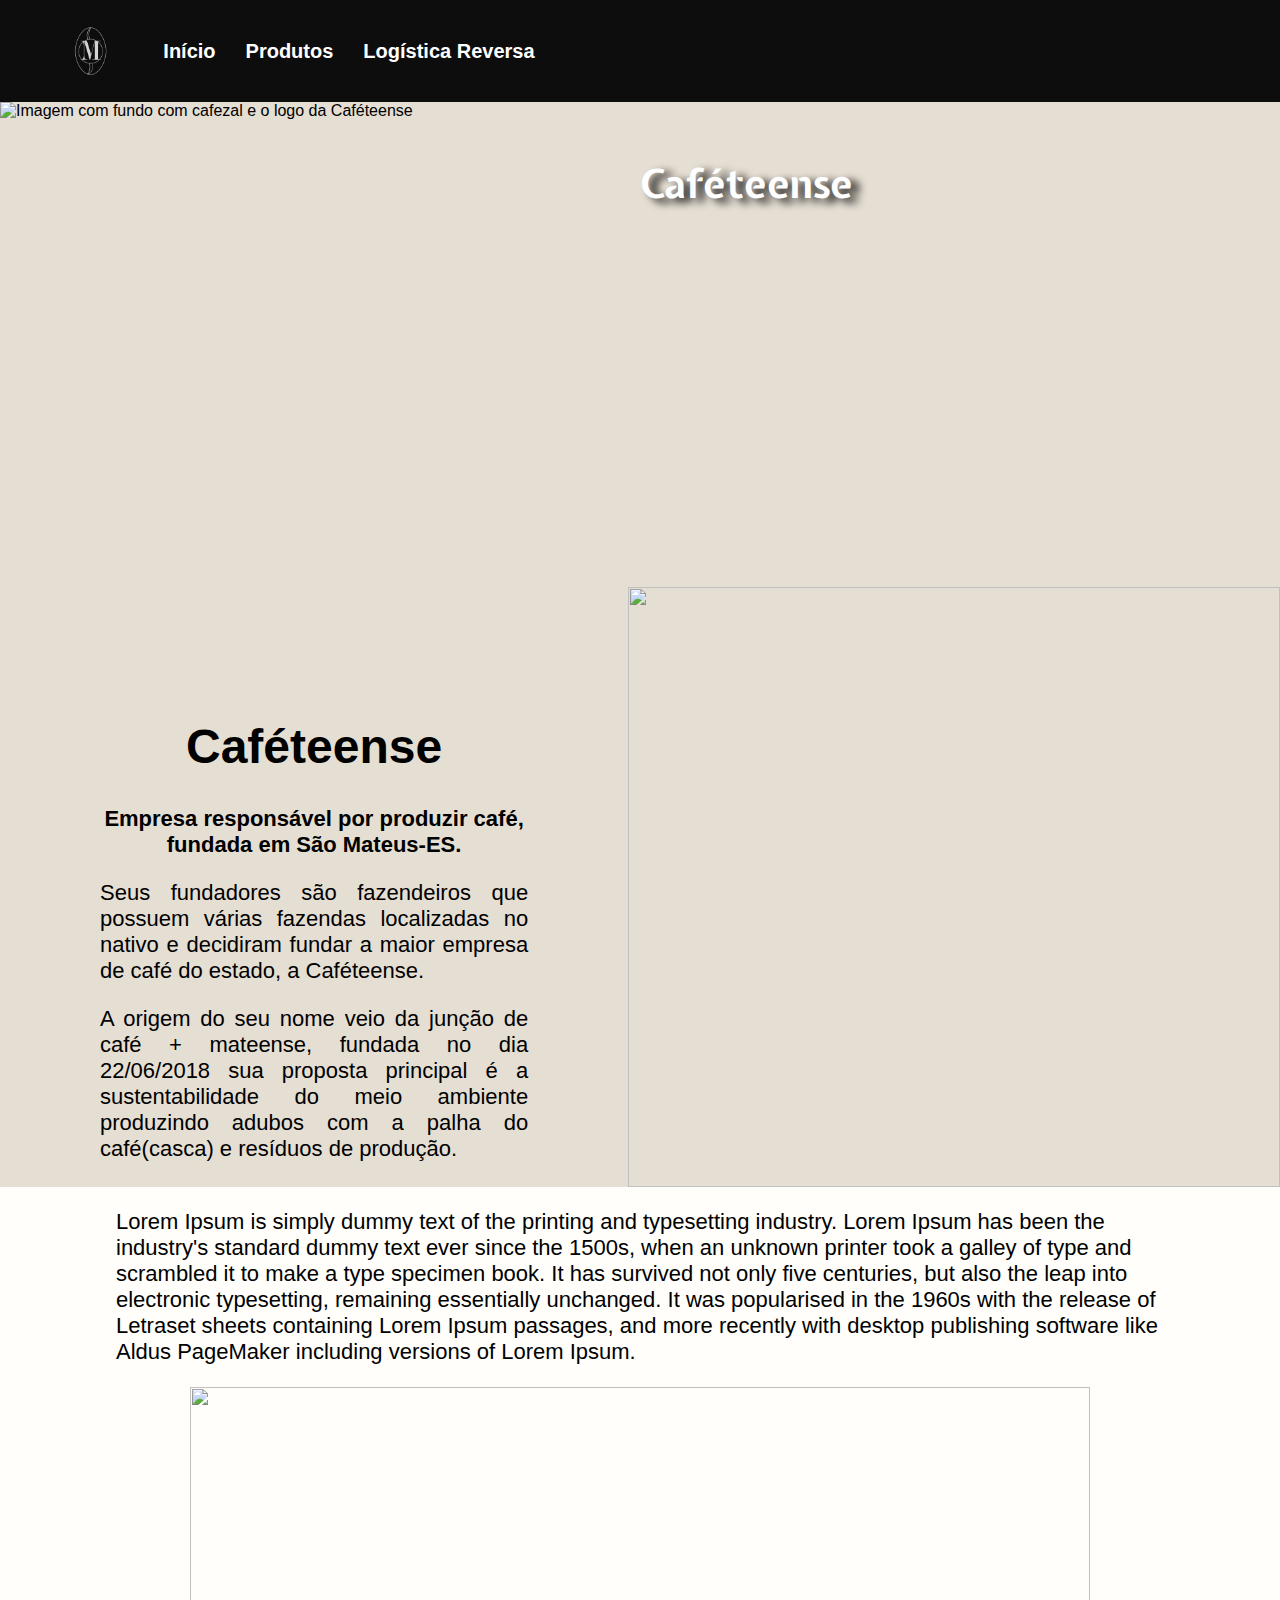
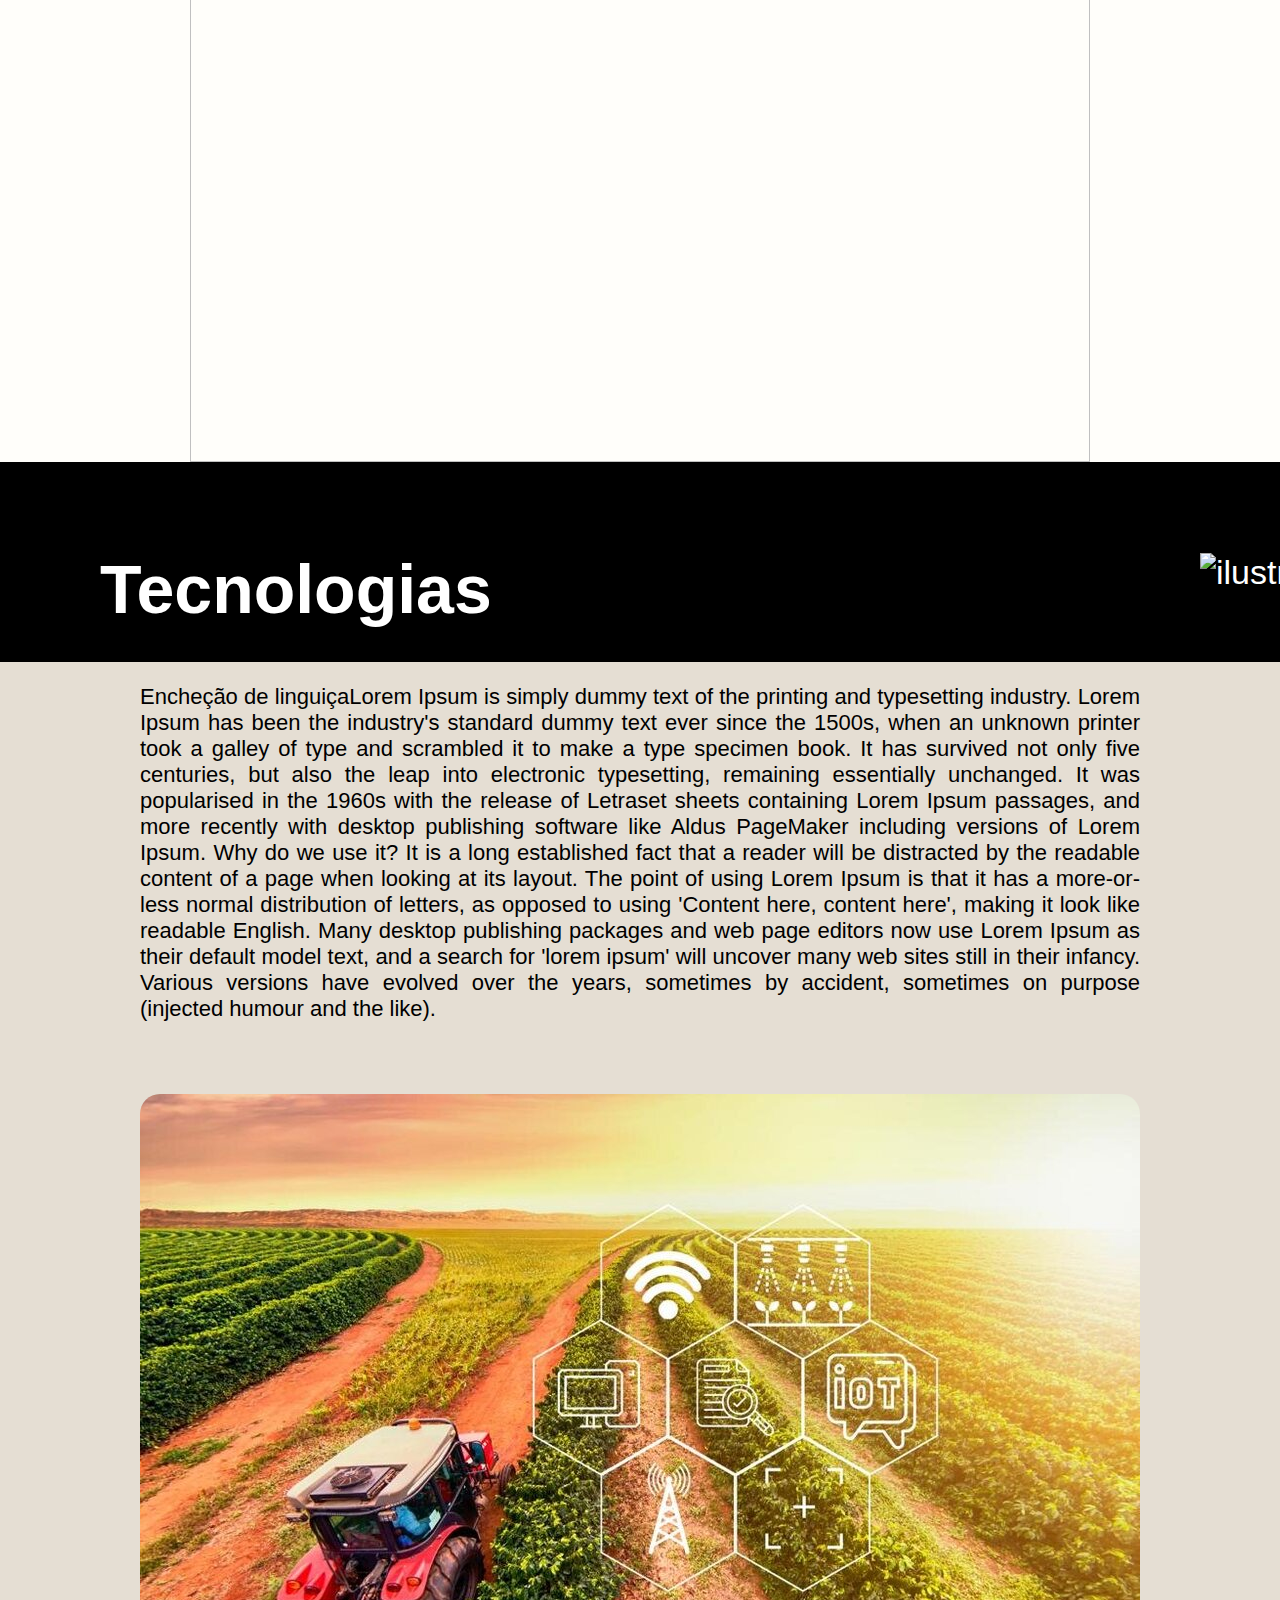
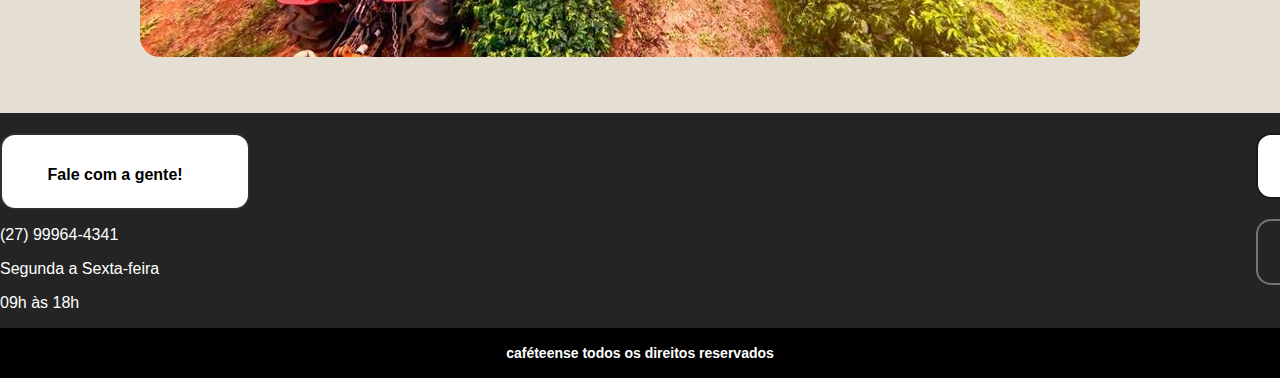
==== index/index.html @ 738b115c "first commit" ====
<!DOCTYPE html>
<html lang="pt-br">

<head>
    <meta charset="UTF-8">
    <title>Caféteense</title>

    <link rel="stylesheet" href="css/style.css">
    <script src="https://kit.fontawesome.com/7d807736df.js" crossorigin="anonymous"></script>
    <link rel="preconnect" href="https://fonts.googleapis.com">
    <link rel="preconnect" href="https://fonts.gstatic.com" crossorigin>
    <link href="https://fonts.googleapis.com/css2?family=Expletus+Sans:wght@600&display=swap" rel="stylesheet">
</head>

<body>
    <header>
        <nav>
            <ul>
                <img src="components/logo1.png" alt="" height="50px" class="header-img">
                <li> <a href="/index.html">Início</a></li>
                <li> <a href="/footer.html">Produtos</a></li>
                <li> <a href="/logReversa/index.html">Logística Reversa</a></li>
            </ul>
        </nav>
    </header>
    <section class="header-1">
        <div class="header-contents">
            <img class="header-contents-img"
                src="https://www.cacaushow.com.br/on/demandware.static/-/Sites-CacauShow-Library/default/dw9084e91b/images/Landing/fazendaDedoDeDeus/banner-produtores.jpg"
                alt=" Imagem com fundo com cafezal e o logo da Caféteense">
            <h1>Caféteense</h1>
            <img src="/components/logo2.png" alt="" class="header-logo">
        </div>
    </section>
    <section class="main">
        <section class="about">
            <div class="about-container">
                <h1 class="about-title">Caféteense</h1>
                <h2 class="about-title">Empresa responsável por produzir café, fundada em São Mateus-ES.</h2>
                <p>
                    Seus fundadores são fazendeiros
                    que
                    possuem várias fazendas localizadas no nativo e decidiram fundar a maior empresa de café do estado,
                    a Caféteense.</p>
                <p>
                    A origem do seu nome veio da junção de café + mateense, fundada no dia 22/06/2018 sua proposta
                    principal é a sustentabilidade do meio ambiente produzindo adubos com a palha do café(casca) e
                    resíduos de produção.</p>
            </div>
            <div class="img-right-div">
                <img class="img-right" src="/components/cafe-vapor.webp">
            </div>
        </section>
        <section class="produtos">
            <div class="produtos-contents">
                <p>
                    Lorem Ipsum is simply dummy text of the printing and typesetting industry. Lorem Ipsum has been the
                    industry's standard dummy text ever since the 1500s, when an unknown printer took a galley of type
                    and scrambled it to make a type specimen book. It has survived not only five centuries, but also the
                    leap into electronic typesetting, remaining essentially unchanged. It was popularised in the 1960s
                    with the release of Letraset sheets containing Lorem Ipsum passages, and more recently with desktop
                    publishing software like Aldus PageMaker including versions of Lorem Ipsum.
                </p>
            </div>
            <div>
                <img src="/components/Products_Mockup_1.png" alt="" width="900px" height="675px" class="carrossel-img">
            </div>
        </section>
        <div class="tec-title">
            <div class="h1-tec">
                <h1>Tecnologias</h1>
                <img class="tec-icon" src="/components/tecnologia-brown.png" alt="ilustração saco de café">
            </div>
        </div>
        <section class="center-left melhorias">
            <p>
                Encheção de linguiçaLorem Ipsum is simply dummy text of the printing and typesetting industry. Lorem
                Ipsum has been the industry's standard dummy text ever since the 1500s, when an unknown printer took
                a
                galley of type and scrambled it to make a type specimen book. It has survived not only five
                centuries,
                but also the leap into electronic typesetting, remaining essentially unchanged. It was popularised
                in
                the 1960s with the release of Letraset sheets containing Lorem Ipsum passages, and more recently
                with
                desktop publishing software like Aldus PageMaker including versions of Lorem Ipsum.

                Why do we use it?
                It is a long established fact that a reader will be distracted by the readable content of a page
                when
                looking at its layout. The point of using Lorem Ipsum is that it has a more-or-less normal
                distribution
                of letters, as opposed to using 'Content here, content here', making it look like readable English.
                Many
                desktop publishing packages and web page editors now use Lorem Ipsum as their default model text,
                and a
                search for 'lorem ipsum' will uncover many web sites still in their infancy. Various versions have
                evolved over the years, sometimes by accident, sometimes on purpose (injected humour and the like).
            </p>
        </section>
        <section class="tec-visuals">
            <div class="tec-contents">
                <img class="tec-img" src="components/tec-1.jpg" alt="Utilização do trator na coleta do café">
            </div>
        </section>
    </section>
    <footer>
        <section class="footer-contents">
            <div class="footer-left">
                <button class="btn-wpp">
                    <p>Fale com a gente!<i class="fa-brands fa-whatsapp"></i></p>
                </button>
                <p>(27) 99964-4341</p>
                <P>Segunda a Sexta-feira </P>
                <p>09h às 18h</p>
            </div>
            <div class="footer-right">
                <button class="btn-1">
                    <p>Cadastre-se</p>
                </button>
                <button class="btn-2">
                    <p>Login</p>
                </button>
            </div>
        </section>
        <section class="footer-contents-low">
            <p>caféteense todos os direitos reservados</p>
        </section>
    </footer>

</body>

</html>
---- index/css/style.css ----
* {
   
    font-family: sans-serif;
}

header {
    max-width: 100%;
    height: 100%;
    padding: 10px;
    background-color: rgb(13, 13, 13);
    color: white;
    margin: 0;
    overflow: hidden;
  }
  
  nav {
    margin: 0 auto;
    width: 1000px;
    margin-right: 515px;
  }
  
  ul {
    display: flex;
    justify-content: left;
    align-items: center;
  }
  
  li {
    display: inline;
    padding-right: 30px;
    font-family: Arial, Helvetica, sans-serif;
    font-weight: bold;
    font-size: 20px;
  }

  a:link, a:visited {
    text-decoration: none;
    color: white;
  }
  a:hover {
    color:rgb(147, 143, 136); 
    transition: 1s;
  }
  
  .header-img {
  justify-content: center;
  padding-right: 30px;
  }

h2 {
    font-size: 22px;
}

body {
    margin: 0;
    background-color: rgb(229,222,211);
    
}


.header-1 {
    width: 100%;
    overflow: hidden;
    margin: 0;
    border: 0;
    height: 100%;
    display: inline;
    position: relative;
}

.header-contents h1 {
    position: absolute;
    bottom: 350px;
    left: 640px;
    color: white;
    text-shadow: 0.2em 0.1em 0.2em black;
    font-weight: bold;
    font-size: 40px;
    font-family:"Expletus Sans";
}

.header-logo {
    position: absolute;
    bottom: 55px;
    left: 500px;
}

.header-contents {
    margin: 0;
    border: 0;
    height:485px;
}
.header-contents-img {
    margin: 0;
    border: 0;
    width: 100%;
}
.header-carrossel{
    width: 1048px;
    display: flex;
    flex-direction: column;
    margin: 0 auto;
    align-items: center;
    background-color: brown;
    margin: 0;
}

.about {
    display: flex;
    justify-content: space-between;
    width: 100%;
    height: 600px;
    
    
}
.about-container {
    width: 532px;   
    margin-top: 100px;
    margin-left: 100px;
    margin-right: 100px;
    text-align: justify;  
    
}
.about-title {
    text-align: center;
}

.img-right-div {
    width: 810px;
}

.img-right {
    width: 100%;
    height:600px;
    padding: 0;
    border: 0;
    margin: 0;
    -webkit-filter:grayscale(0%);
    transition: 1s;
}
.img-right:hover {
    -webkit-filter:grayscale(80%);
    transition: 1.5s;
}

.about-title {
    text-align: center;
    
}

.main {
    border: 0;
    padding: 0;
    align-items: left;
    background-color: rgb(229,222,211);
    font-size: 24px;
    width: 100%;
    margin: 0;
}
.main p {
    font-size: 22px;
}

.melhorias {
   margin: 0 auto;
}

.center {
    width: 1048px;
    display: flex;
    flex-direction: column;
    justify-content: center;
    align-items: center;
    margin: 0 auto;
    margin-top: 50px;
}

.center-left {
    width: 1000px;
    align-items: center;
    display: flex;
    flex-direction: column;
    justify-content: center;
    text-align: justify;
    
}

.produtos {
   width: 100%;
   background-color: #fffefa;
}

.carrossel-img {
    margin: 0 auto;
    display: flex ;
}

.produtos-contents {
    display: flex;
    width: 1048px;
    justify-content: center;
    align-items: center;
    margin: 0 auto;


}

.reversa-title {
    background-color: black;
    color: white;
    width: 100%;
    height: 500px;
    display: flex;
    justify-content: flex-start;
    align-items: center;
    text-align: left;
    
    
}
.h1-reversa {
   margin-left: 100px ;
   font-size: 34px;
}

.reversa{
    font-size: 24px;
}

.melhorias-img-container{
    margin-top: 50px;
    margin-left: 100px;
}
.melhorias-img-1-img{
    width: 40%;
    height: 40%;
}
.melhorias-img-2-img{
    width: 40%;
    height: 40%;
    position: relative;
    bottom: 100px;
    left: 400px;
}

.tec-title {
    background-color: black;
    color: white;
    width: 100%;
    height: 200px;
    display: flex;
    justify-content: flex-start;
    align-items: center;
    text-align: left;
    
    
}
.h1-tec {
   margin-top: 100px; 
   margin-left: 100px ;
   font-size: 34px;
}
.tec-icon {
    width: 100px;
    height: 100px;
    position: relative;
    left: 1100px;
    bottom: 120px;
    overflow: hidden;
    
}

.tec-visuals {
    display: flex;
    align-items: center;
    justify-content: center;
}
.tec-img {
    border-radius: 20px;
    margin: 50px 0 50px 0;
    transition: 1s;
    -webkit-filter:grayscale(0%);
}
.tec-img:hover {
    -webkit-filter:grayscale(80%);
    transition: 1.5s;
}

.saco {
    width: 200px;
    height: 200px;
    position: relative;
    left: 1100px;
    bottom: 150px;
}

.main-2{
    background-color: rgb(229,222,211);
    font-size: 30px;
}

.yt {
    display: flex;
    justify-content: center;
    align-items: center;
    margin: 0 auto;
    padding: 50px;
}
.yt-div {
    border-radius: 15px;
}

footer {
    width: 100%;
    background-color: rgb(36, 36, 36);
    font-size: 16px;
}

.footer-contents{
    display: flex;
    justify-content:space-between;
    margin: 0 auto;
    width: 1400px;
    background-color: rgb(36, 36, 36);
    color: white;  
}

.footer-left {
    margin-top: 20px;
}

.footer-right {
    display: flex;
    flex-direction: column;
    margin-left: 100px;
    margin-top: 20px;
}

.btn-1 {
    appearance: none;
    background-color: white;
    border: 2px solid #1A1A1A;
    border-radius: 15px;
    box-sizing: border-box;
    color: #3B3B3B;
    cursor: pointer;
    display: inline-block;
    font-family: Roobert,-apple-system,BlinkMacSystemFont,"Segoe UI",Helvetica,Arial,sans-serif,"Apple Color Emoji","Segoe UI Emoji","Segoe UI Symbol";
    font-size: 16px;
    font-weight: 600;
    line-height: normal;
    margin: 0;
    min-height: 30px;
    min-width: 0;
    outline: none;
    padding: 6px 24px;
    text-align: center;
    text-decoration: none;
    transition: all 300ms cubic-bezier(.23, 1, 0.32, 1);
    user-select: none;
    -webkit-user-select: none;
    touch-action: manipulation;
    width: 100%;
    will-change: transform;
  }
  
  .btn-1:disabled {
    pointer-events: none;
  }
  
  .btn-1:hover {
    color: #fff;
    background-color: #1A1A1A;
    box-shadow: rgba(0, 0, 0, 0.25) 0 8px 15px;
    transform: translateY(-2px);
  }
  
  .btn-1:active {
    box-shadow: none;
    transform: translateY(0);
  }
  
  
  /* CSS */
  .btn-2 {
    appearance: none;
    background-color: transparent;
    border: 2px solid #747474;
    border-radius: 15px;
    box-sizing: border-box;
    color: white;
    cursor: pointer;
    display: inline-block;
    font-family: Roobert,-apple-system,BlinkMacSystemFont,"Segoe UI",Helvetica,Arial,sans-serif,"Apple Color Emoji","Segoe UI Emoji","Segoe UI Symbol";
    font-size: 16px;
    font-weight: 600;
    line-height: normal;
    margin: 0;
    margin-top: 20px;
    min-height: 20px;
    min-width: 0;
    outline: none;
    padding: 6px 24px;
    text-align: center;
    text-decoration: none;
    transition: all 300ms cubic-bezier(.23, 1, 0.32, 1);
    user-select: none;
    -webkit-user-select: none;
    touch-action: manipulation;
    width: 100%;
    will-change: transform;
  }
  
  .btn-2:disabled {
    pointer-events: none;
  }
  
  .btn-2:hover {
    color: #fff;
    background-color: #1A1A1A;
    box-shadow: rgba(0, 0, 0, 0.25) 0 8px 15px;
    transform: translateY(-2px);
  }
  
  .btn-2:active {
    box-shadow: none;
    transform: translateY(0);
  }
  
  .btn-wpp {
      width: 250px;
      appearance: none;
    background-color: transparent;
    border: 2px solid #303030;
    border-radius: 15px;
    box-sizing: border-box;
    color: black;
    background-color: white;
    cursor: pointer;
    font-family: Roobert,-apple-system,BlinkMacSystemFont,"Segoe UI",Helvetica,Arial,sans-serif,"Apple Color Emoji","Segoe UI Emoji","Segoe UI Symbol";
    font-weight: 600;
    font-size: 16px;
    line-height: normal;
    outline: none;
    padding: 6px 24px;
    text-align: center;
    text-decoration: none;
    transition: all 300ms cubic-bezier(.23, 1, 0.32, 1);
    user-select: none;
    -webkit-user-select: none;
    touch-action: manipulation;
  }
  
  .btn-wpp:disabled {
    pointer-events: none;
  }
  
  .btn-wpp:hover {
    color: #fff;
    background-color: #1A1A1A;
    box-shadow: rgba(0, 0, 0, 0.25) 0 8px 15px;
    transform: translateY(-2px);
  }
  
  .btn-wpp:active {
    box-shadow: none;
    transform: translateY(0);
  }
  
  .fa-brands{
      margin-left: 10%;
      font-size: 25px;
      color: green;
  }

 .footer-contents-low {
    margin: 0 auto;
    width: 100%;
    height: 50px;
    background-color: rgb(0, 0, 0);
    color: white;  
    display: flex;
    justify-content: center;
    align-items: center;
    font-weight: bold;
    font-size: 14px;
 }
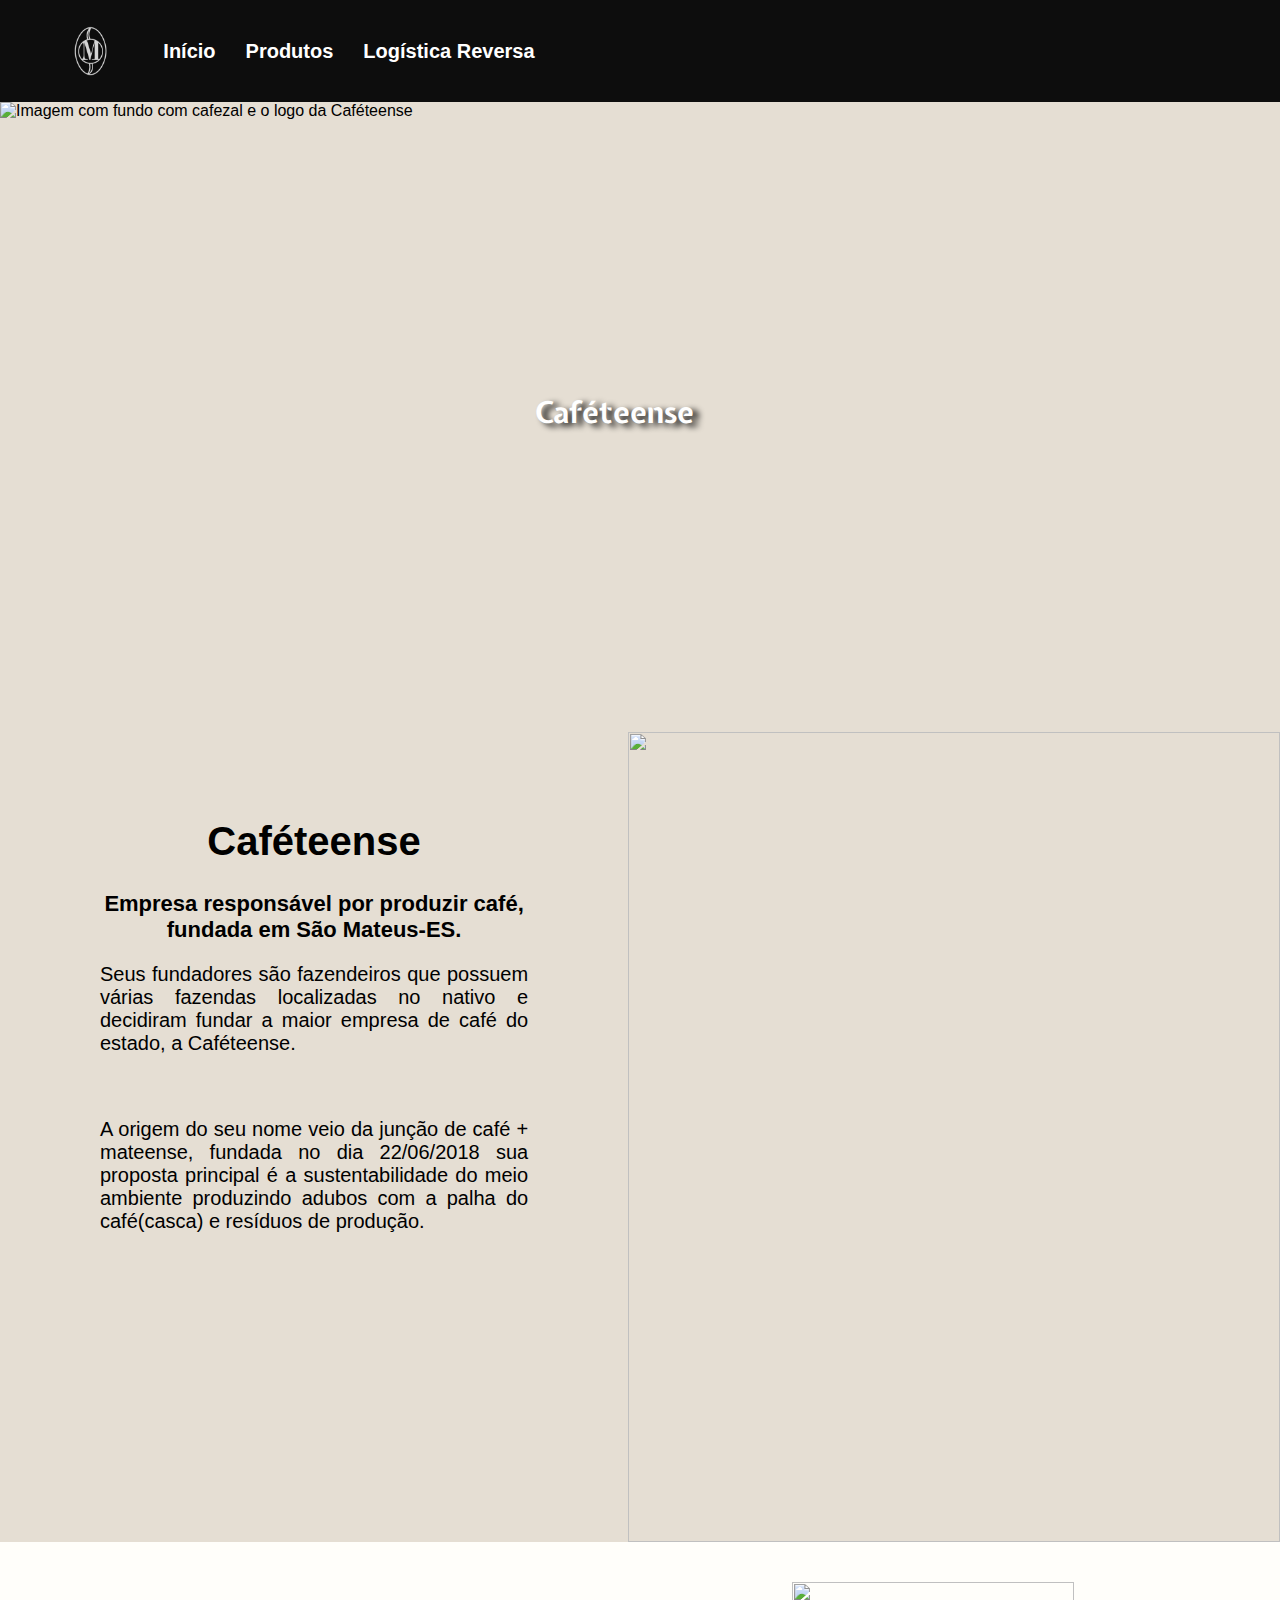
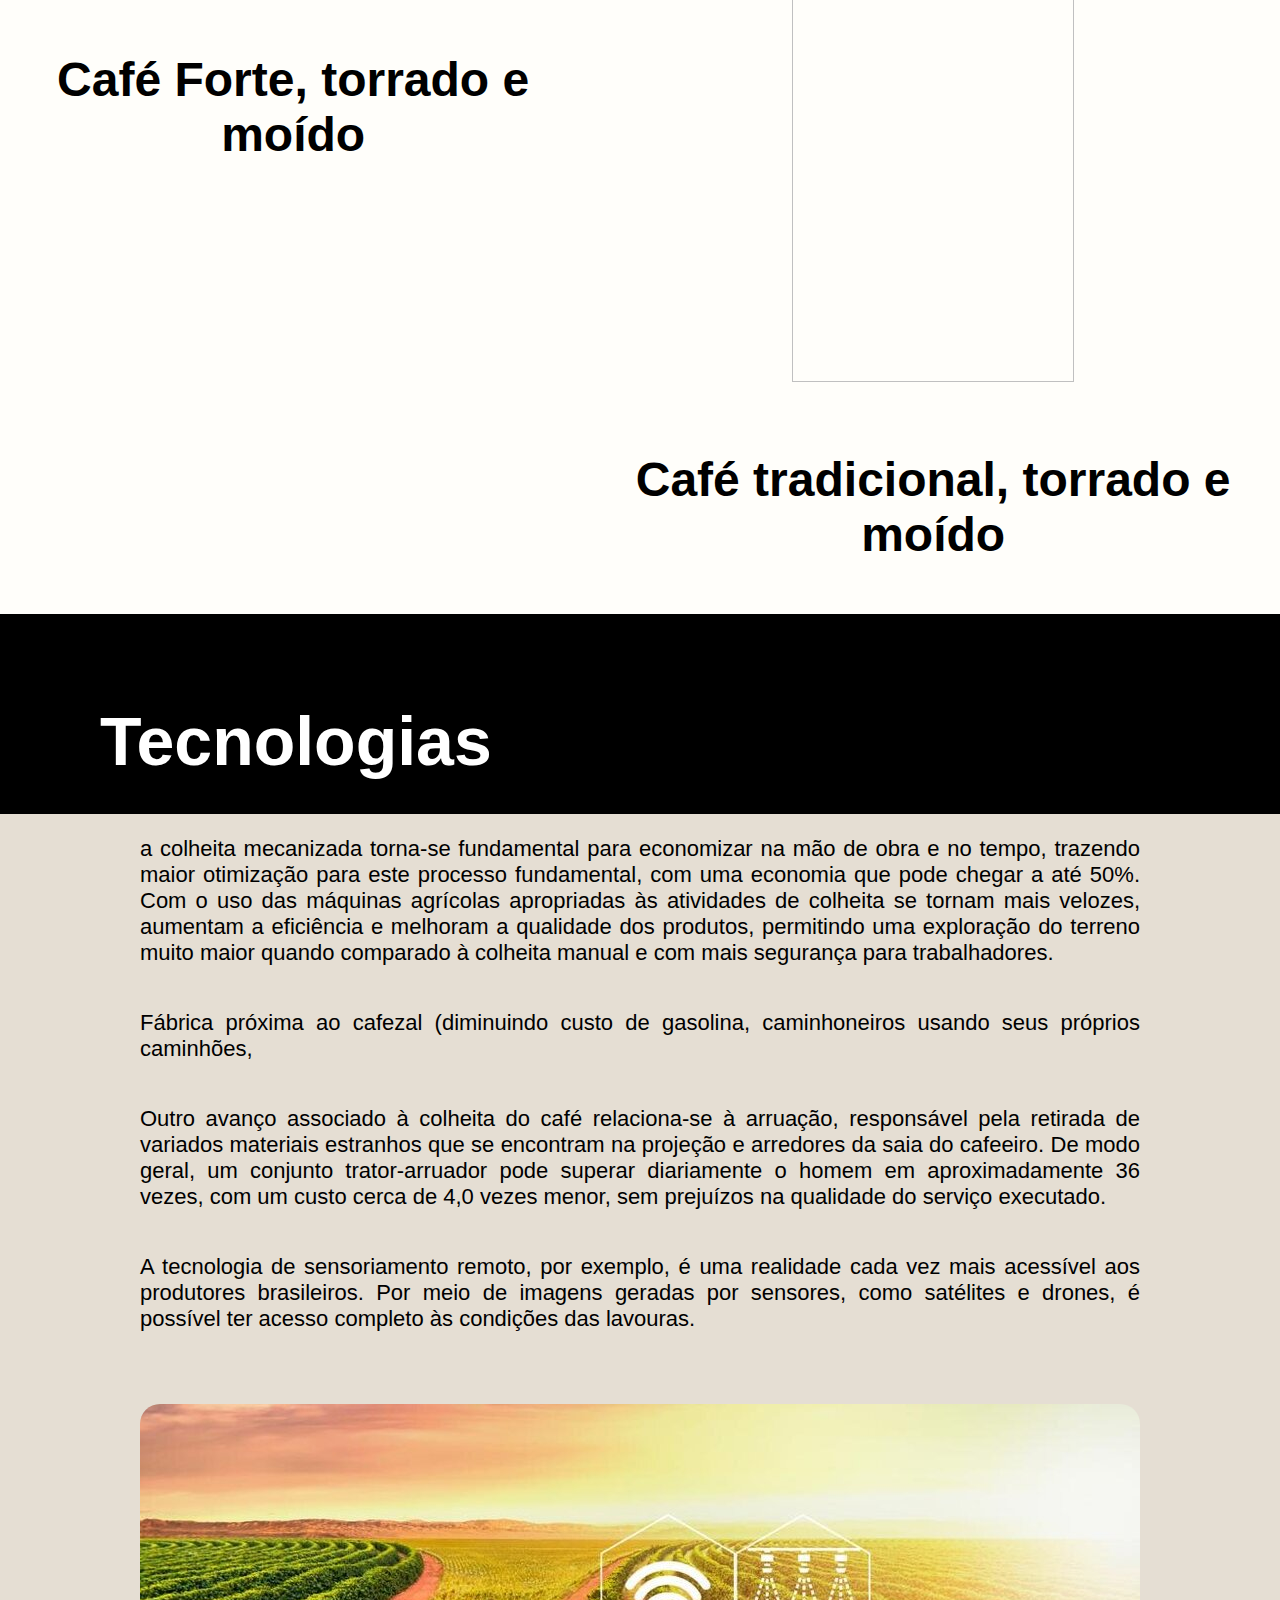
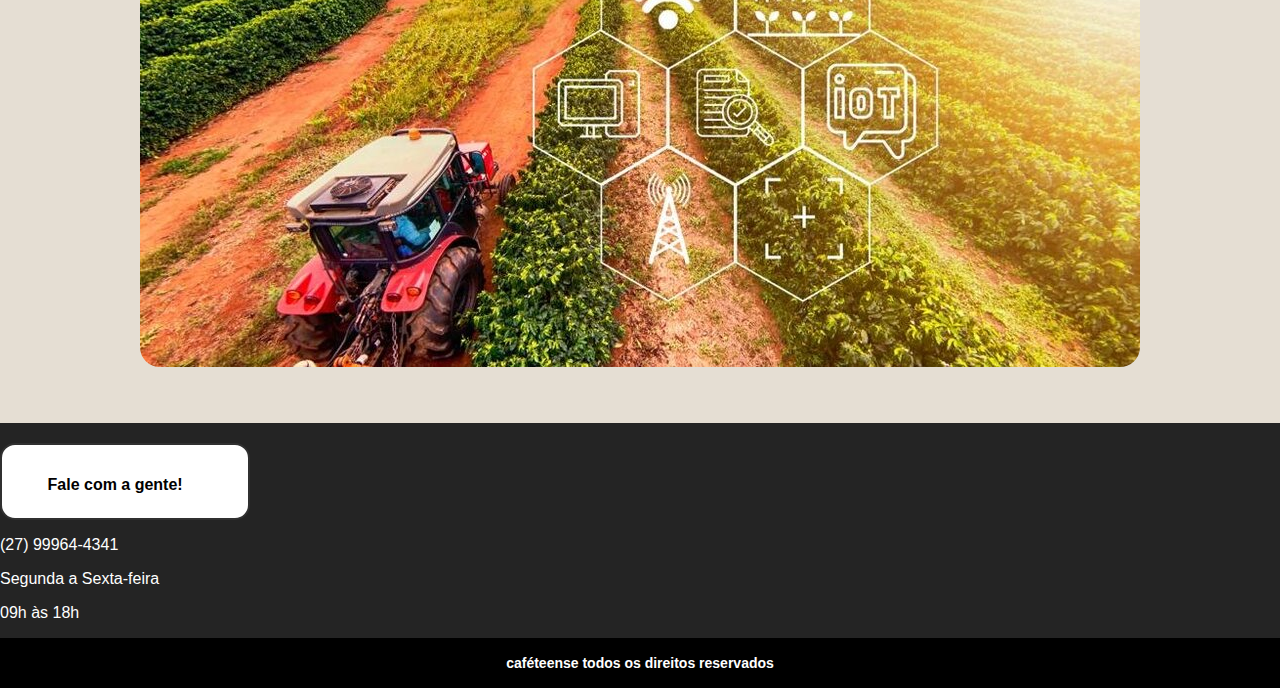
==== commit 8a99fab1: "product description" ====
--- a/index/index.html
+++ b/index/index.html
@@ -3,6 +3,7 @@
 
 <head>
     <meta charset="UTF-8">
+    <meta name="viewport" content="width=device-width, user-scalable=no" />
     <title>Caféteense</title>
 
     <link rel="stylesheet" href="css/style.css">
@@ -52,18 +53,17 @@
             </div>
         </section>
         <section class="produtos">
-            <div class="produtos-contents">
-                <p>
-                    Lorem Ipsum is simply dummy text of the printing and typesetting industry. Lorem Ipsum has been the
-                    industry's standard dummy text ever since the 1500s, when an unknown printer took a galley of type
-                    and scrambled it to make a type specimen book. It has survived not only five centuries, but also the
-                    leap into electronic typesetting, remaining essentially unchanged. It was popularised in the 1960s
-                    with the release of Letraset sheets containing Lorem Ipsum passages, and more recently with desktop
-                    publishing software like Aldus PageMaker including versions of Lorem Ipsum.
-                </p>
+            <div class="carrossel-contents">
+                <img src="/components/Products_Mockup_1.png" alt="" class="carrossel-img s1">
+                <h1>
+                    Café Forte, torrado e moído
+                </h1>
             </div>
-            <div>
-                <img src="/components/Products_Mockup_1.png" alt="" width="900px" height="675px" class="carrossel-img">
+            <div class="carrossel-contents">
+                <img src="/components/prodct.png" alt="" width="282px" height="400px" class="carrossel-img">
+                <h1>
+                    Café tradicional, torrado e moído
+                </h1>
             </div>
         </section>
         <div class="tec-title">
@@ -74,28 +74,22 @@
         </div>
         <section class="center-left melhorias">
             <p>
-                Encheção de linguiçaLorem Ipsum is simply dummy text of the printing and typesetting industry. Lorem
-                Ipsum has been the industry's standard dummy text ever since the 1500s, when an unknown printer took
-                a
-                galley of type and scrambled it to make a type specimen book. It has survived not only five
-                centuries,
-                but also the leap into electronic typesetting, remaining essentially unchanged. It was popularised
-                in
-                the 1960s with the release of Letraset sheets containing Lorem Ipsum passages, and more recently
-                with
-                desktop publishing software like Aldus PageMaker including versions of Lorem Ipsum.
-
-                Why do we use it?
-                It is a long established fact that a reader will be distracted by the readable content of a page
-                when
-                looking at its layout. The point of using Lorem Ipsum is that it has a more-or-less normal
-                distribution
-                of letters, as opposed to using 'Content here, content here', making it look like readable English.
-                Many
-                desktop publishing packages and web page editors now use Lorem Ipsum as their default model text,
-                and a
-                search for 'lorem ipsum' will uncover many web sites still in their infancy. Various versions have
-                evolved over the years, sometimes by accident, sometimes on purpose (injected humour and the like).
+                a colheita mecanizada torna-se fundamental para economizar na mão de obra e no tempo, trazendo maior
+                otimização para este processo fundamental, com uma economia que pode chegar a até 50%. Com o uso das
+                máquinas agrícolas apropriadas às atividades de colheita se tornam mais velozes, aumentam a eficiência e
+                melhoram a qualidade dos produtos, permitindo uma exploração do terreno muito maior quando comparado à
+                colheita manual e com mais segurança para trabalhadores.
+            </p>
+            <p>Fábrica próxima ao cafezal (diminuindo custo de gasolina, caminhoneiros usando seus próprios caminhões,
+            </p>
+            <p>
+                Outro avanço associado à colheita do café relaciona-se à arruação, responsável pela retirada de variados
+                materiais estranhos que se encontram na projeção e arredores da saia do cafeeiro.
+                De modo geral, um conjunto trator-arruador pode superar diariamente o homem em aproximadamente 36 vezes,
+                com um custo cerca de 4,0 vezes menor, sem prejuízos na qualidade do serviço executado.
+            </p>
+            <p>
+                A tecnologia de sensoriamento remoto, por exemplo, é uma realidade cada vez mais acessível aos produtores brasileiros. Por meio de imagens geradas por sensores, como satélites e drones, é possível ter acesso completo às condições das lavouras.
             </p>
         </section>
         <section class="tec-visuals">
--- a/index/css/style.css
+++ b/index/css/style.css
@@ -115,7 +115,7 @@
 }
 .about-container {
     width: 532px;   
-    margin-top: 100px;
+    margin-top: 60px;
     margin-left: 100px;
     margin-right: 100px;
     text-align: justify;  
@@ -188,6 +188,15 @@
 .produtos {
    width: 100%;
    background-color: #fffefa;
+   display: flex;
+   margin: 0 auto;
+   justify-content: space-evenly;
+   padding-top: 40px;
+   
+}
+
+.produtos h1 {
+    padding: 20px;
 }
 
 .carrossel-img {
@@ -200,9 +209,17 @@
     width: 1048px;
     justify-content: center;
     align-items: center;
-    margin: 0 auto;
-
-
+    text-align: center;
+    font-size: 18px;
+    font-weight: bold;
+    margin: 0 auto;
+
+
+}
+.carrossel-contents h1 {
+    margin-top: 50px;
+    text-align: center;
+    
 }
 
 .reversa-title {
@@ -263,7 +280,7 @@
     width: 100px;
     height: 100px;
     position: relative;
-    left: 1100px;
+    left: 160vh;
     bottom: 120px;
     overflow: hidden;
     
@@ -485,4 +502,106 @@
     font-size: 14px;
  } 
   
- +@media screen and (max-width: 700px) {
+    body {
+        font-size: 12px;
+    }
+
+    .header {
+        width: 100%;
+        
+
+    }
+
+    .header-1 {
+        width: 100%;
+        display: flex;
+        flex-direction: column;
+        height: 100%;
+    }
+
+    .ul {
+        display: flex;
+        flex-direction: column;
+    }
+    .li {
+        display: flex;
+        flex-direction: column;
+    }
+    .about {
+        width: 100%;
+        height: 100%;
+        font-size: 12px;
+        display: flex;
+        flex-direction: column;
+    }
+    .about-container {
+        width: 100%;
+    }
+}
+
+@media screen and (max-width: 1366px) {
+   .body {
+    max-width: 100%;
+   }
+
+    .header-1 {
+        
+        padding: 0;
+    
+    }
+    .header-contents {
+        height: 70vh;
+        margin: 0;
+        padding: 0;
+        position: ;
+    }
+    .header-contents-img {
+        height: 100%;
+        margin: 0px;
+        padding: 0;
+    }
+
+    .header-contents h1 {
+        position: absolute;
+        bottom: 280px;
+        left: 535px;
+        font-size: 30px;
+       
+    }
+    
+    .header-logo {
+        position: absolute;
+        bottom: 85px;
+        left: 465px;
+        height: 30vh;
+    }
+
+    .about {
+        height: 90vh;
+        font-size: 22px;
+    }
+    .about-container {
+        font-size: 20px;
+        height: 90vh;
+    }
+    .about-container p {
+        height: 15vh;
+        font-size: 20px;
+    }
+
+    .img-right {
+        height: 90vh;
+    }
+
+    .footer-contents {
+        width: 160vh;
+    }
+    .tec-title {       
+        overflow: hidden;
+    }
+    .tec-icon {
+        position: relative;
+        left: 160vh;
+    }
+}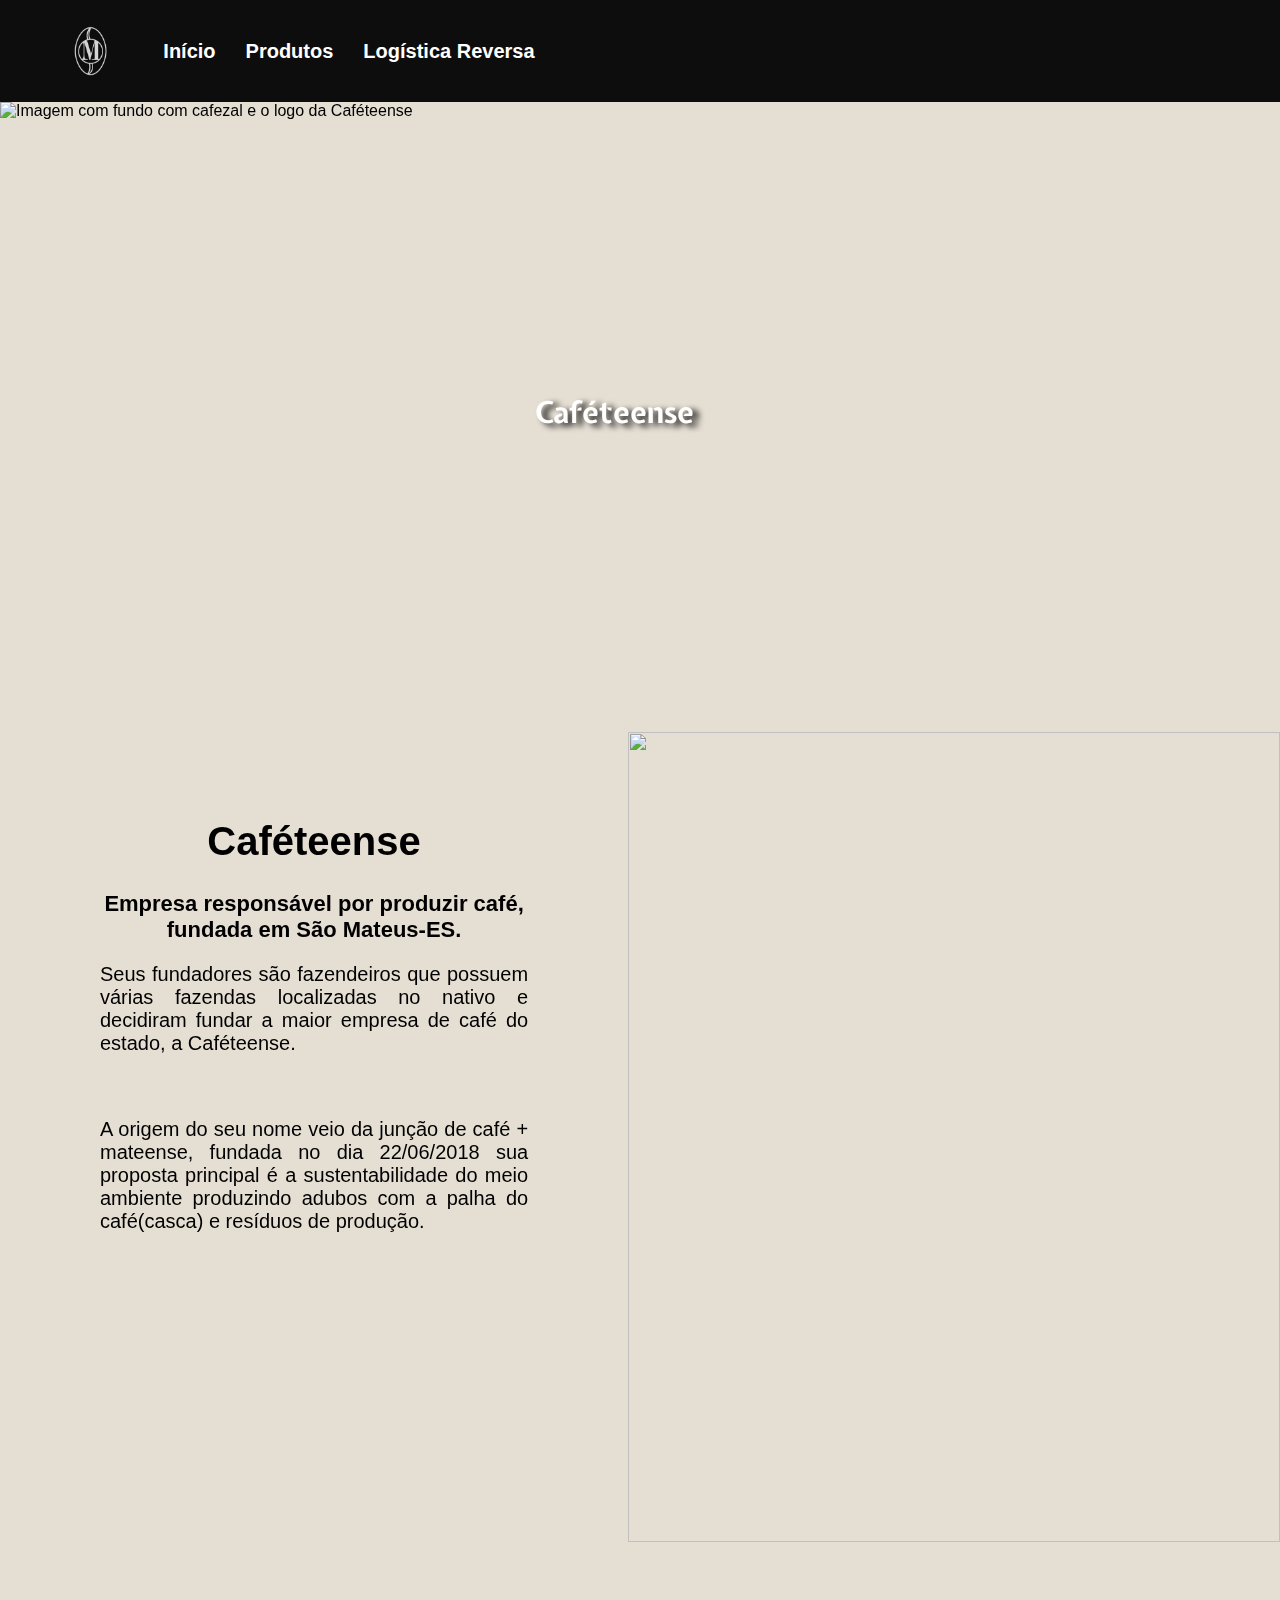
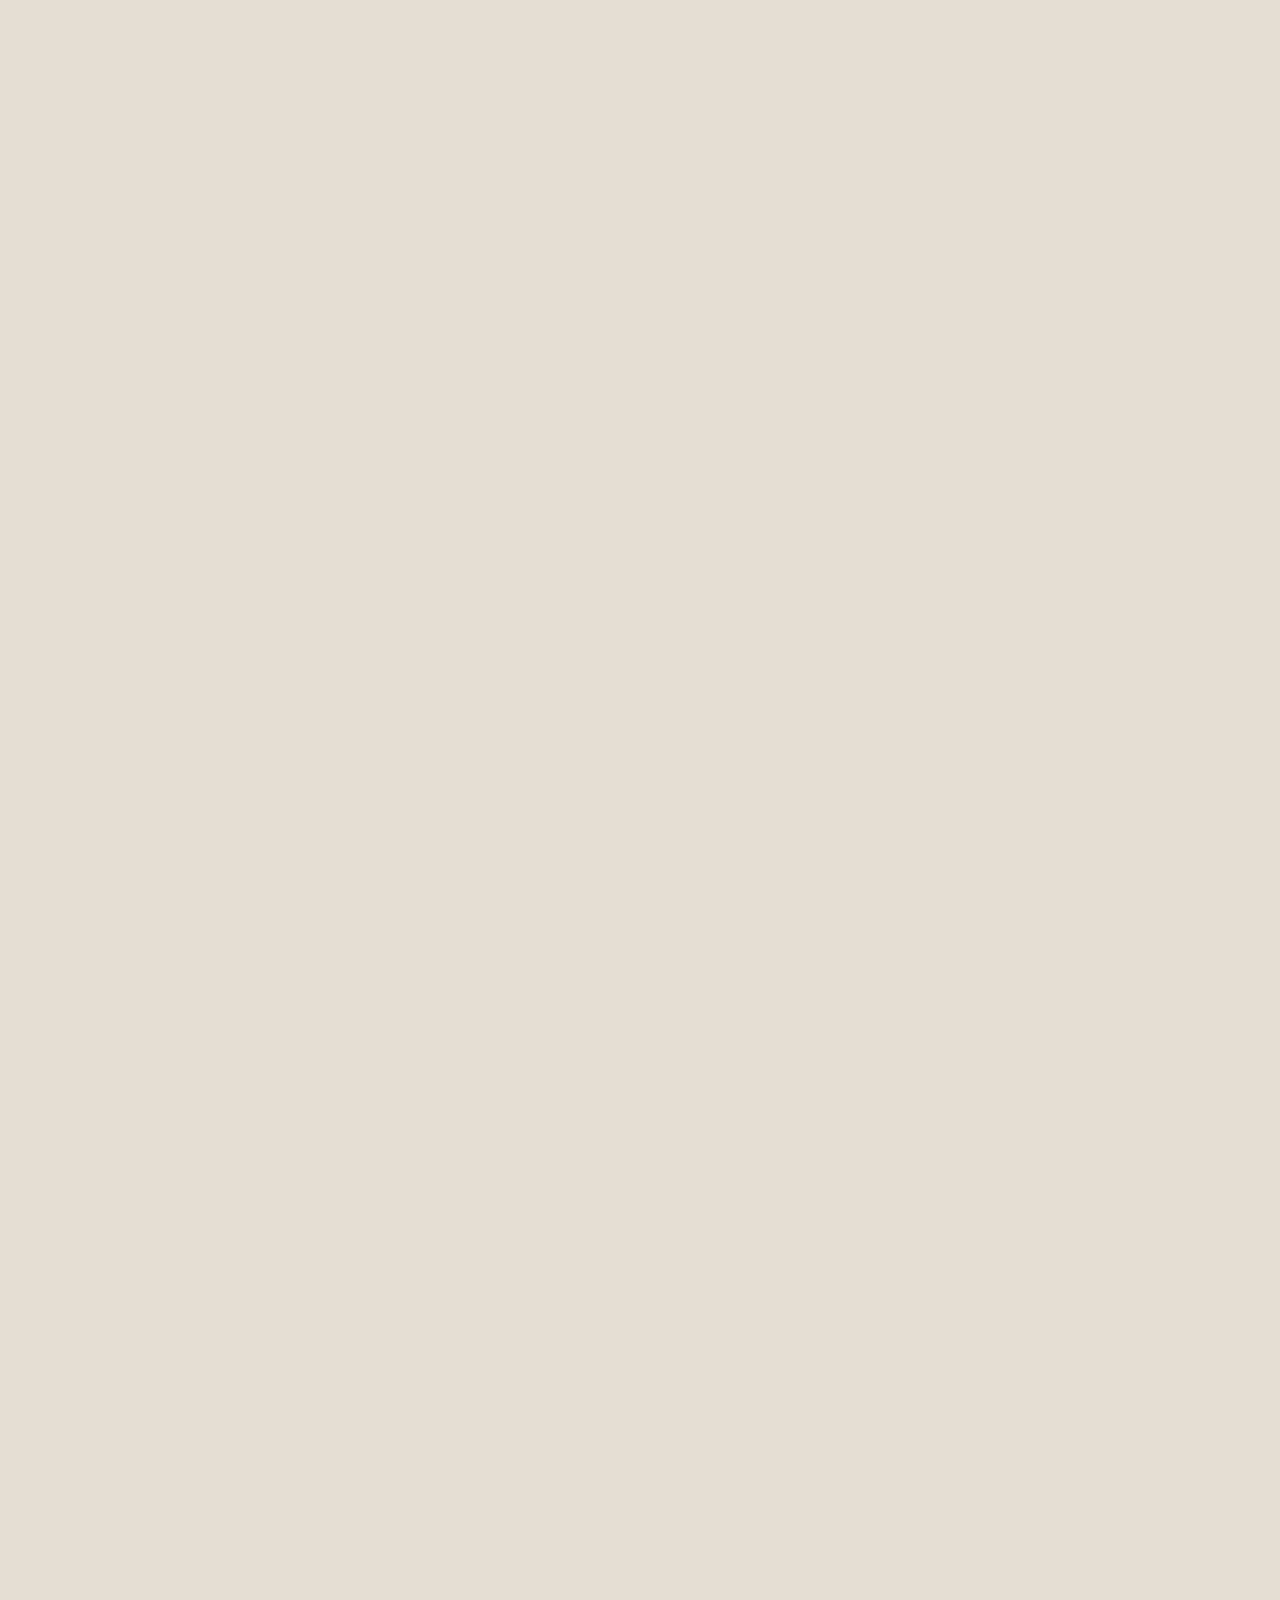
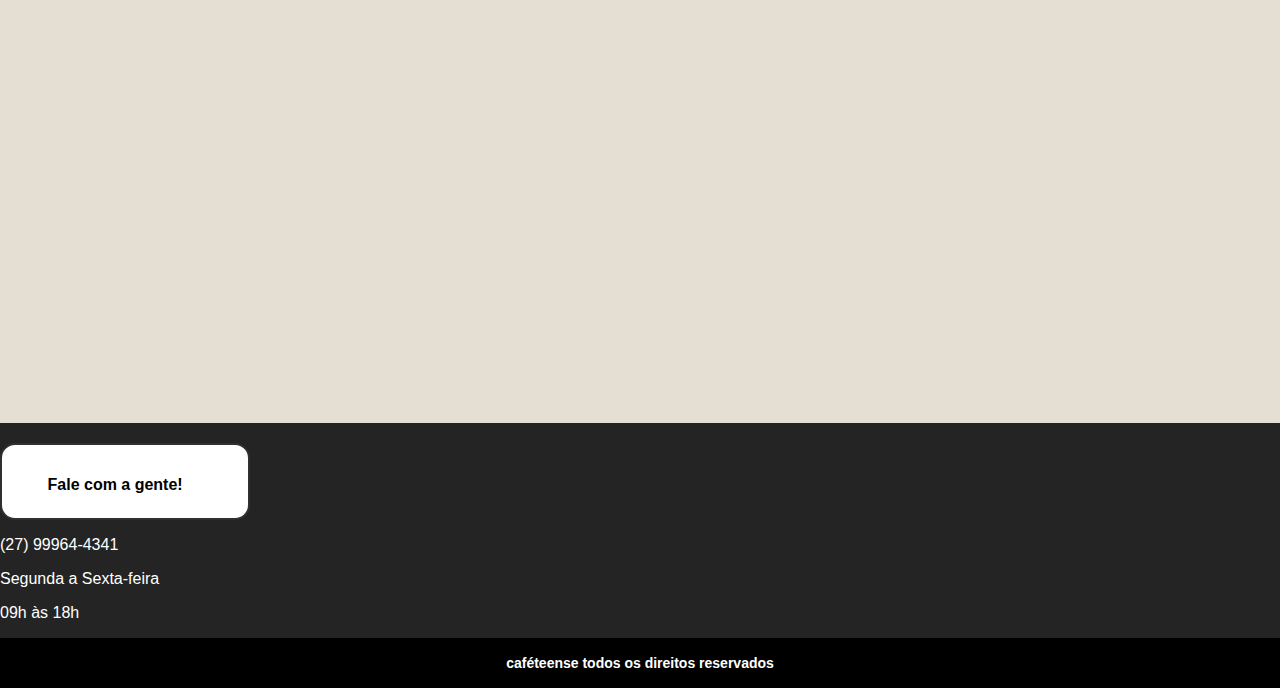
==== commit 9e31e5f1: "scroll animation added" ====
--- a/index/index.html
+++ b/index/index.html
@@ -7,6 +7,8 @@
     <title>Caféteense</title>
 
     <link rel="stylesheet" href="css/style.css">
+    <script defer src="js.js"></script>
+
     <script src="https://kit.fontawesome.com/7d807736df.js" crossorigin="anonymous"></script>
     <link rel="preconnect" href="https://fonts.googleapis.com">
     <link rel="preconnect" href="https://fonts.gstatic.com" crossorigin>
@@ -19,12 +21,12 @@
             <ul>
                 <img src="components/logo1.png" alt="" height="50px" class="header-img">
                 <li> <a href="/index.html">Início</a></li>
-                <li> <a href="/footer.html">Produtos</a></li>
+                <li> <a href="/produtos/index.html">Produtos</a></li>
                 <li> <a href="/logReversa/index.html">Logística Reversa</a></li>
             </ul>
         </nav>
     </header>
-    <section class="header-1">
+    <section class="header-1 hidden">
         <div class="header-contents">
             <img class="header-contents-img"
                 src="https://www.cacaushow.com.br/on/demandware.static/-/Sites-CacauShow-Library/default/dw9084e91b/images/Landing/fazendaDedoDeDeus/banner-produtores.jpg"
@@ -34,7 +36,7 @@
         </div>
     </section>
     <section class="main">
-        <section class="about">
+        <section class="about hidden">
             <div class="about-container">
                 <h1 class="about-title">Caféteense</h1>
                 <h2 class="about-title">Empresa responsável por produzir café, fundada em São Mateus-ES.</h2>
@@ -52,9 +54,9 @@
                 <img class="img-right" src="/components/cafe-vapor.webp">
             </div>
         </section>
-        <section class="produtos">
+        <section class="produtos hidden">
             <div class="carrossel-contents">
-                <img src="/components/Products_Mockup_1.png" alt="" class="carrossel-img s1">
+                <img  loading="lazy" src="/components/Products_Mockup_1.png" alt="" class="carrossel-img s1">
                 <h1>
                     Café Forte, torrado e moído
                 </h1>
@@ -66,13 +68,13 @@
                 </h1>
             </div>
         </section>
-        <div class="tec-title">
+        <div class="tec-title hidden">
             <div class="h1-tec">
                 <h1>Tecnologias</h1>
                 <img class="tec-icon" src="/components/tecnologia-brown.png" alt="ilustração saco de café">
             </div>
         </div>
-        <section class="center-left melhorias">
+        <section class="center-left melhorias hidden">
             <p>
                 a colheita mecanizada torna-se fundamental para economizar na mão de obra e no tempo, trazendo maior
                 otimização para este processo fundamental, com uma economia que pode chegar a até 50%. Com o uso das
@@ -92,7 +94,7 @@
                 A tecnologia de sensoriamento remoto, por exemplo, é uma realidade cada vez mais acessível aos produtores brasileiros. Por meio de imagens geradas por sensores, como satélites e drones, é possível ter acesso completo às condições das lavouras.
             </p>
         </section>
-        <section class="tec-visuals">
+        <section class="tec-visuals hidden">
             <div class="tec-contents">
                 <img class="tec-img" src="components/tec-1.jpg" alt="Utilização do trator na coleta do café">
             </div>
--- a/index/css/style.css
+++ b/index/css/style.css
@@ -1,6 +1,10 @@
 * {
    
     font-family: sans-serif;
+}
+
+html {
+    scroll-behavior: smooth;
 }
 
 header {
@@ -66,6 +70,19 @@
     height: 100%;
     display: inline;
     position: relative;
+}
+
+.hidden {
+    opacity: 0;
+    transform: translateX(-50%);
+    transition: all 1s;
+    filter: blur(4px);
+}
+.show {
+    opacity: 1;
+    transform: translateX(0%);
+    filter: blur(0);
+    
 }
 
 .header-contents h1 {
